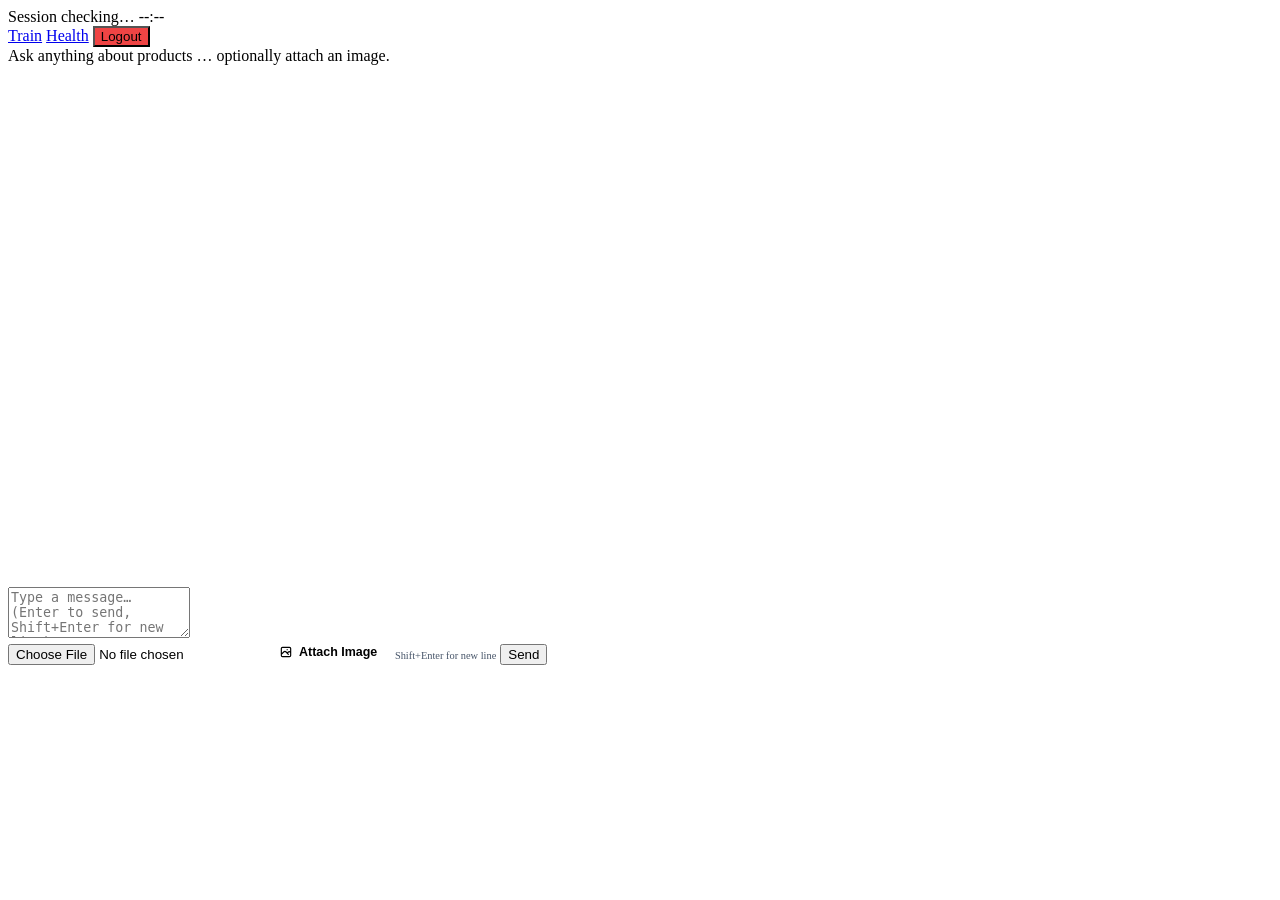
==== api/templates/chat.html @ d6a7d0b3 "added ui" ====
<html lang="en">
<head>
  <meta charset="UTF-8">
  <title>Chat &middot; E-Commerce Chatbot</title>
  <script src="https://cdn.tailwindcss.com"></script>
  <script src="https://cdn.jsdelivr.net/npm/marked/marked.min.js"></script>
  <link rel="stylesheet" href="/static/css/style.css">
  <style>
    /* Image preview strip */
    #img-preview-wrap {
      display: none;
      align-items: center;
      gap: 0.6rem;
      padding: 0.5rem 0.6rem;
      background: #0b1220;
      border: 1px solid var(--border);
      border-radius: 0.5rem;
    }
    #img-preview-wrap img {
      width: 52px;
      height: 52px;
      object-fit: cover;
      border-radius: 0.35rem;
      border: 1px solid var(--border);
      flex-shrink: 0;
    }
    #img-preview-name {
      font-size: 0.75rem;
      color: var(--muted);
      overflow: hidden;
      text-overflow: ellipsis;
      white-space: nowrap;
      flex: 1;
    }
    #img-remove-btn {
      width: 20px;
      height: 20px;
      border-radius: 50%;
      background: rgba(239,68,68,0.2);
      border: 1px solid rgba(239,68,68,0.4);
      color: #f87171;
      font-size: 0.7rem;
      font-weight: 700;
      display: flex;
      align-items: center;
      justify-content: center;
      cursor: pointer;
      flex-shrink: 0;
      line-height: 1;
      transition: background 0.15s;
    }
    #img-remove-btn:hover { background: rgba(239,68,68,0.4); }

    /* Upload trigger button */
    #upload-trigger {
      display: inline-flex;
      align-items: center;
      gap: 0.4rem;
      padding: 0.45rem 0.85rem;
      border-radius: 0.5rem;
      background: transparent;
      border: 1px solid var(--border);
      color: var(--muted);
      font-size: 0.78rem;
      font-weight: 600;
      cursor: pointer;
      transition: border-color 0.15s, color 0.15s;
    }
    #upload-trigger:hover { border-color: var(--accent); color: #fff; }

    /* Hint text */
    .input-hint {
      font-size: 0.65rem;
      color: #475569;
      padding-top: 0.15rem;
    }
  </style>
</head>
<body class="bg-slate-900 text-slate-100 min-h-screen">
  <header class="border-b border-slate-700 px-4 py-3 flex items-center justify-between">
    <div class="flex items-center gap-3">
      <span class="badge">Session</span>
      <span id="thread-label" class="text-sm text-slate-300">checking&hellip;</span>
      <span id="session-timer" class="badge success">--:--</span>
   </div>
    <nav class="flex items-center gap-4 text-sm">
      <a class="underline hover:text-white" href="/train">Train</a>
      <a class="underline hover:text-white" href="/health">Health</a>
      <button id="logout-btn" type="button" class="btn" style="background:#ef4444">Logout</button>
   </nav>
 </header>

  <main class="container" style="max-width:760px">
    <section id="chat-log" class="card space-y-3" style="min-height:60vh;overflow-y:auto;display:flex;flex-direction:column;">
      <div id="empty-state" class="text-slate-400 text-center py-8">
        Ask anything about products &hellip; optionally attach an image.
     </div>
   </section>

    <form id="chat-form" class="mt-4 flex flex-col gap-2">
      <!-- Image preview strip (shown after file is picked) -->
      <div id="img-preview-wrap">
        <img id="img-preview-thumb" src="" alt="Preview">
        <span id="img-preview-name"></span>
        <button type="button" id="img-remove-btn" title="Remove image">&times;</button>
      </div>

      <!-- Textarea -->
      <textarea
        id="chat-input"
        class="input"
        rows="3"
        placeholder="Type a message… (Enter to send, Shift+Enter for new line)"
        required
      ></textarea>

      <!-- Controls row -->
      <div class="flex flex-wrap items-center gap-3">
        <!-- Hidden real file input -->
        <input id="chat-file" type="file" accept="image/*" class="hidden">
        <!-- Styled trigger -->
        <button type="button" id="upload-trigger">
          <svg xmlns="http://www.w3.org/2000/svg" width="14" height="14" fill="none" viewBox="0 0 24 24" stroke="currentColor" stroke-width="2">
            <path stroke-linecap="round" stroke-linejoin="round" d="M4 16l4-4a3 3 0 014.24 0L16 16m-2-2l1.59-1.59a3 3 0 014.24 0L20 14m-6-6h.01M6 20h12a2 2 0 002-2V6a2 2 0 00-2-2H6a2 2 0 00-2 2v12a2 2 0 002 2z"/>
          </svg>
          Attach Image
        </button>
        <span class="input-hint">Shift+Enter for new line</span>
        <button type="submit" class="btn ml-auto" id="send-btn">Send</button>
      </div>
    </form>
  </main>

  <script src="/static/js/constants.js"></script>
  <script src="/static/js/api.js"></script>
  <script src="/static/js/chat.js"></script>
</body>
</html>
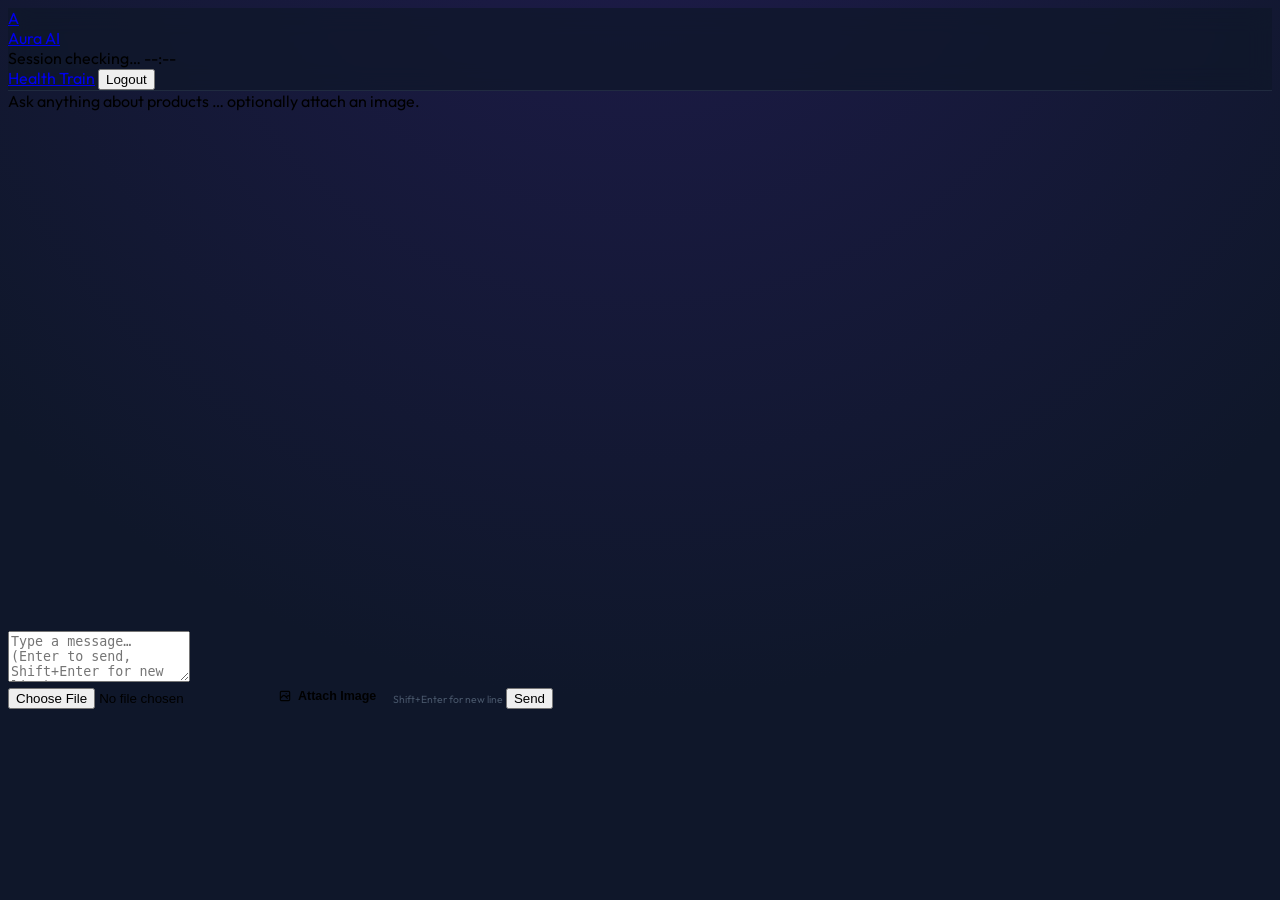
==== commit 56bcd1d6: "all done" ====
--- a/api/templates/chat.html
+++ b/api/templates/chat.html
@@ -1,11 +1,22 @@
 <html lang="en">
 <head>
   <meta charset="UTF-8">
-  <title>Chat &middot; E-Commerce Chatbot</title>
+  <meta name="viewport" content="width=device-width, initial-scale=1.0">
+  <title>Chat &middot; Aura AI</title>
   <script src="https://cdn.tailwindcss.com"></script>
   <script src="https://cdn.jsdelivr.net/npm/marked/marked.min.js"></script>
+  <link rel="preconnect" href="https://fonts.googleapis.com">
+  <link rel="preconnect" href="https://fonts.gstatic.com" crossorigin>
+  <link href="https://fonts.googleapis.com/css2?family=Outfit:wght@300;400;500;600;700;800&display=swap" rel="stylesheet">
   <link rel="stylesheet" href="/static/css/style.css">
   <style>
+    body { font-family: 'Outfit', sans-serif; }
+    .glass-nav {
+      background: rgba(15, 23, 42, 0.75);
+      backdrop-filter: blur(12px);
+      -webkit-backdrop-filter: blur(12px);
+      border-bottom: 1px solid rgba(51, 65, 85, 0.5);
+    }
     /* Image preview strip */
     #img-preview-wrap {
       display: none;
@@ -74,21 +85,41 @@
       color: #475569;
       padding-top: 0.15rem;
     }
-  </style>
+</style>
 </head>
-<body class="bg-slate-900 text-slate-100 min-h-screen">
-  <header class="border-b border-slate-700 px-4 py-3 flex items-center justify-between">
-    <div class="flex items-center gap-3">
-      <span class="badge">Session</span>
-      <span id="thread-label" class="text-sm text-slate-300">checking&hellip;</span>
-      <span id="session-timer" class="badge success">--:--</span>
-   </div>
-    <nav class="flex items-center gap-4 text-sm">
-      <a class="underline hover:text-white" href="/train">Train</a>
-      <a class="underline hover:text-white" href="/health">Health</a>
-      <button id="logout-btn" type="button" class="btn" style="background:#ef4444">Logout</button>
-   </nav>
- </header>
+<body class="bg-slate-900 text-slate-100 min-h-screen" style="background: radial-gradient(circle at 50% -20%, #1e1b4b 0%, #0f172a 70%);">
+
+  <!-- Navbar — same glass style as home page -->
+  <nav class="glass-nav sticky top-0 z-50 px-6 py-3">
+    <div class="max-w-7xl mx-auto flex items-center justify-between">
+
+      <!-- Left: Logo -->
+      <div class="flex items-center gap-2">
+        <a href="/" class="flex items-center gap-2 no-underline">
+          <div class="w-8 h-8 rounded-lg bg-indigo-600 flex items-center justify-center font-bold text-white shadow-lg shadow-indigo-500/30">A</div>
+          <span class="text-xl font-bold tracking-tight text-white">Aura <span class="text-indigo-400 font-medium text-base">AI</span></span>
+        </a>
+      </div>
+
+      <!-- Centre: Session info -->
+      <div class="hidden md:flex items-center gap-3">
+        <span class="text-xs text-slate-400 font-medium">Session</span>
+        <span id="thread-label" class="text-xs font-mono text-slate-300 bg-slate-800 border border-slate-700 px-2 py-0.5 rounded">checking&hellip;</span>
+        <span id="session-timer" class="badge success">--:--</span>
+      </div>
+
+      <!-- Right: Nav links + Logout -->
+      <div class="flex items-center gap-3">
+        <a href="/health" class="hidden sm:flex items-center gap-1.5 text-xs font-semibold text-slate-300 hover:text-white transition-colors">
+          <span class="w-2 h-2 rounded-full bg-emerald-500 animate-ping"></span>
+          Health
+        </a>
+        <a href="/train" class="hidden sm:inline-block text-xs font-semibold px-3 py-1.5 border border-slate-700 hover:border-slate-500 rounded-lg transition-colors text-slate-300 hover:text-white">Train</a>
+        <button id="logout-btn" type="button" class="px-4 py-1.5 rounded-lg bg-red-600 hover:bg-red-500 text-white font-semibold text-xs transition-all duration-200 shadow-md shadow-red-600/20">Logout</button>
+      </div>
+
+    </div>
+  </nav>
 
   <main class="container" style="max-width:760px">
     <section id="chat-log" class="card space-y-3" style="min-height:60vh;overflow-y:auto;display:flex;flex-direction:column;">
